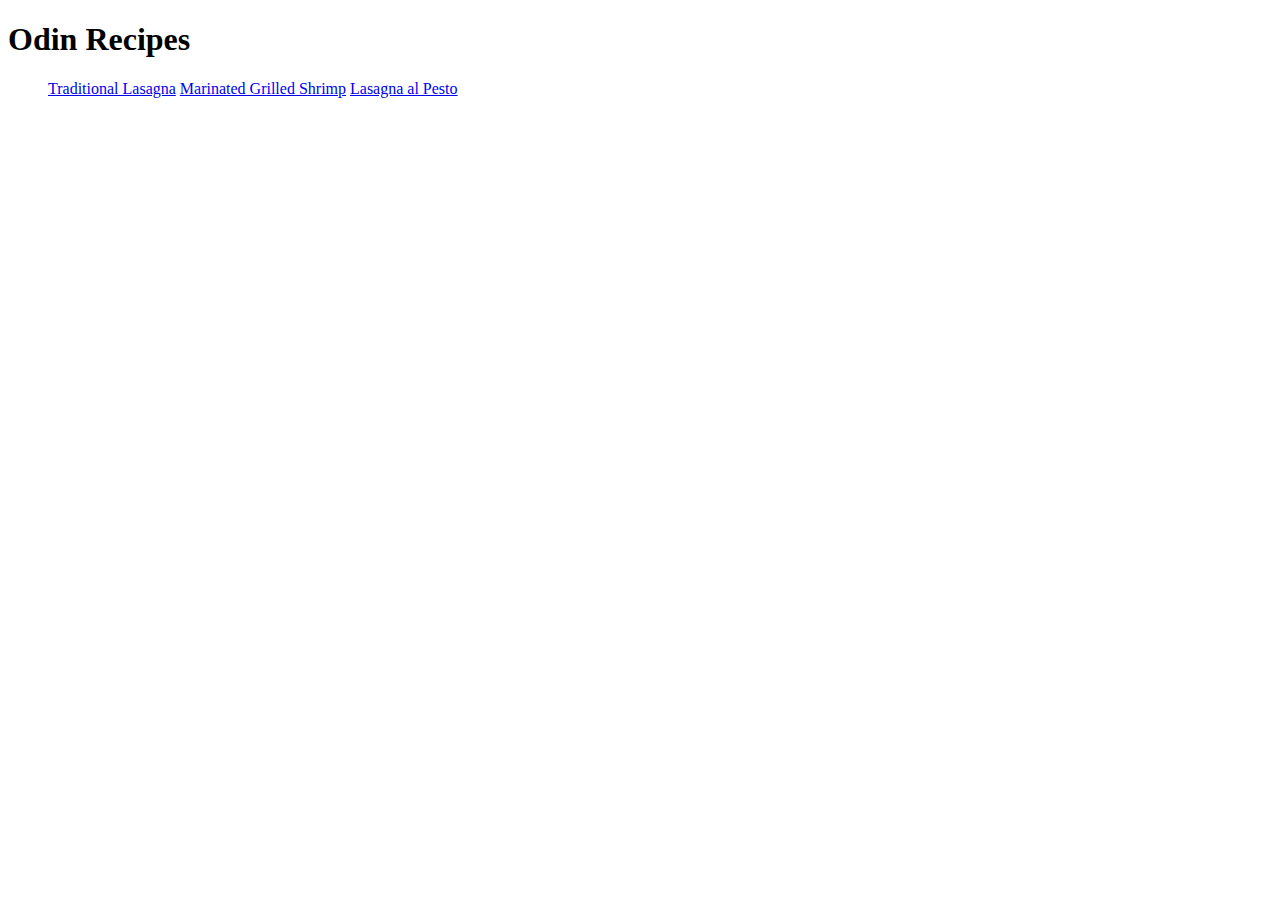
==== index.html @ 731565d5 "Add recipes directory with contents" ====
<!DOCTYPE html>
<html lang="en">
<head>
    <meta charset="UTF-8">
    <meta name="viewport" content="width=device-width, initial-scale=1.0">
    <title>Document</title>
</head>
<body>
    <h1>Odin Recipes</h1>
    <ul>
    <a href="recipes/lasagna.html">Traditional Lasagna</a>
    <a href="recipes/shrimp.html">Marinated Grilled Shrimp</a>
    <a href="recipes/lasagna.html">Lasagna al Pesto</a>
</ul>
</body>
</html>
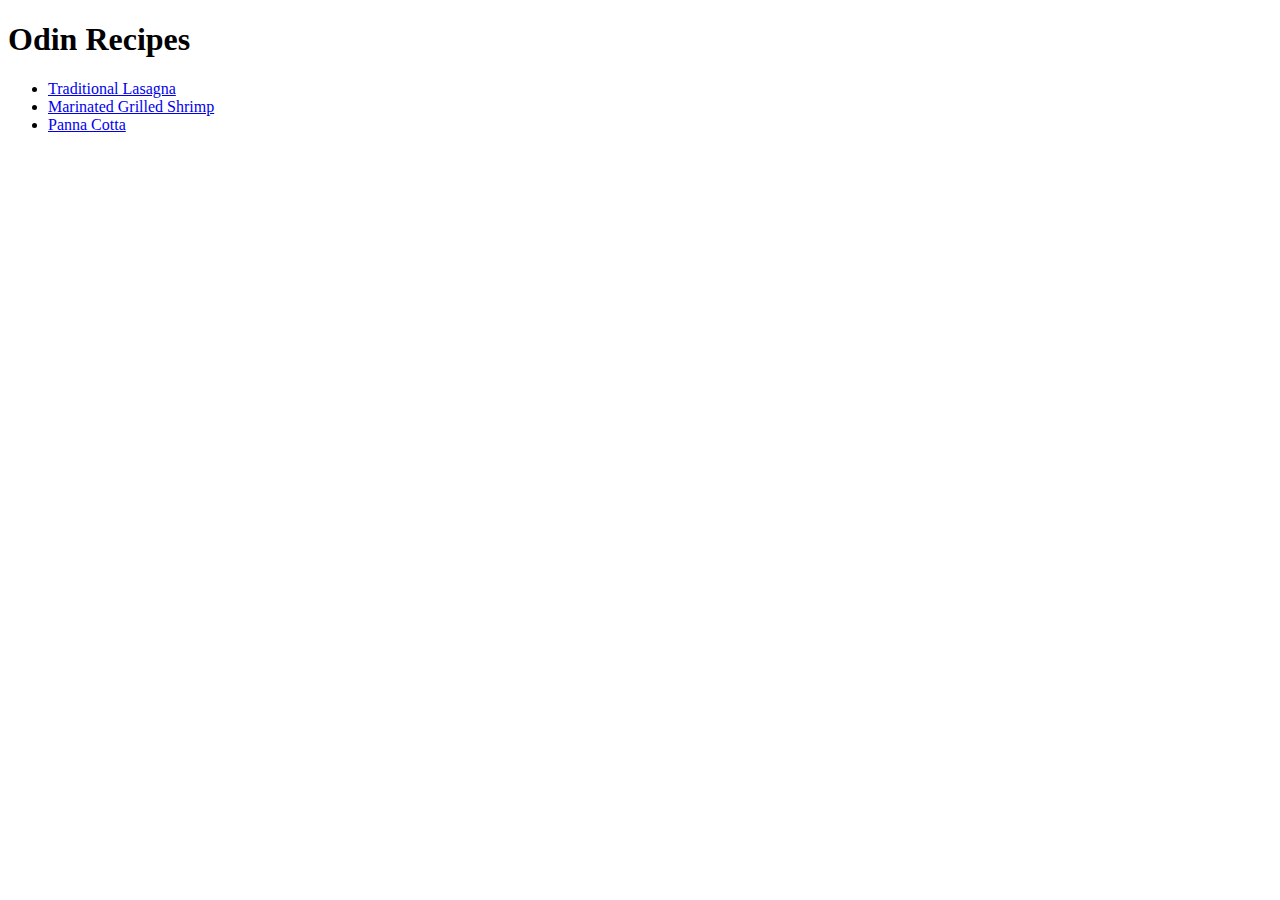
==== commit 1e1f8064: "Update index and panna cotta recipes, add panna cotta image" ====
--- a/index.html
+++ b/index.html
@@ -8,9 +8,9 @@
 <body>
     <h1>Odin Recipes</h1>
     <ul>
-    <a href="recipes/lasagna.html">Traditional Lasagna</a>
-    <a href="recipes/shrimp.html">Marinated Grilled Shrimp</a>
-    <a href="recipes/lasagna.html">Lasagna al Pesto</a>
+    <li><a href="recipes/lasagna.html">Traditional Lasagna</a></li>
+    <li><a href="recipes/shrimp.html">Marinated Grilled Shrimp</a></li>
+    <li><a href="recipes/panna_cotta.html">Panna Cotta</a></li>
 </ul>
 </body>
 </html>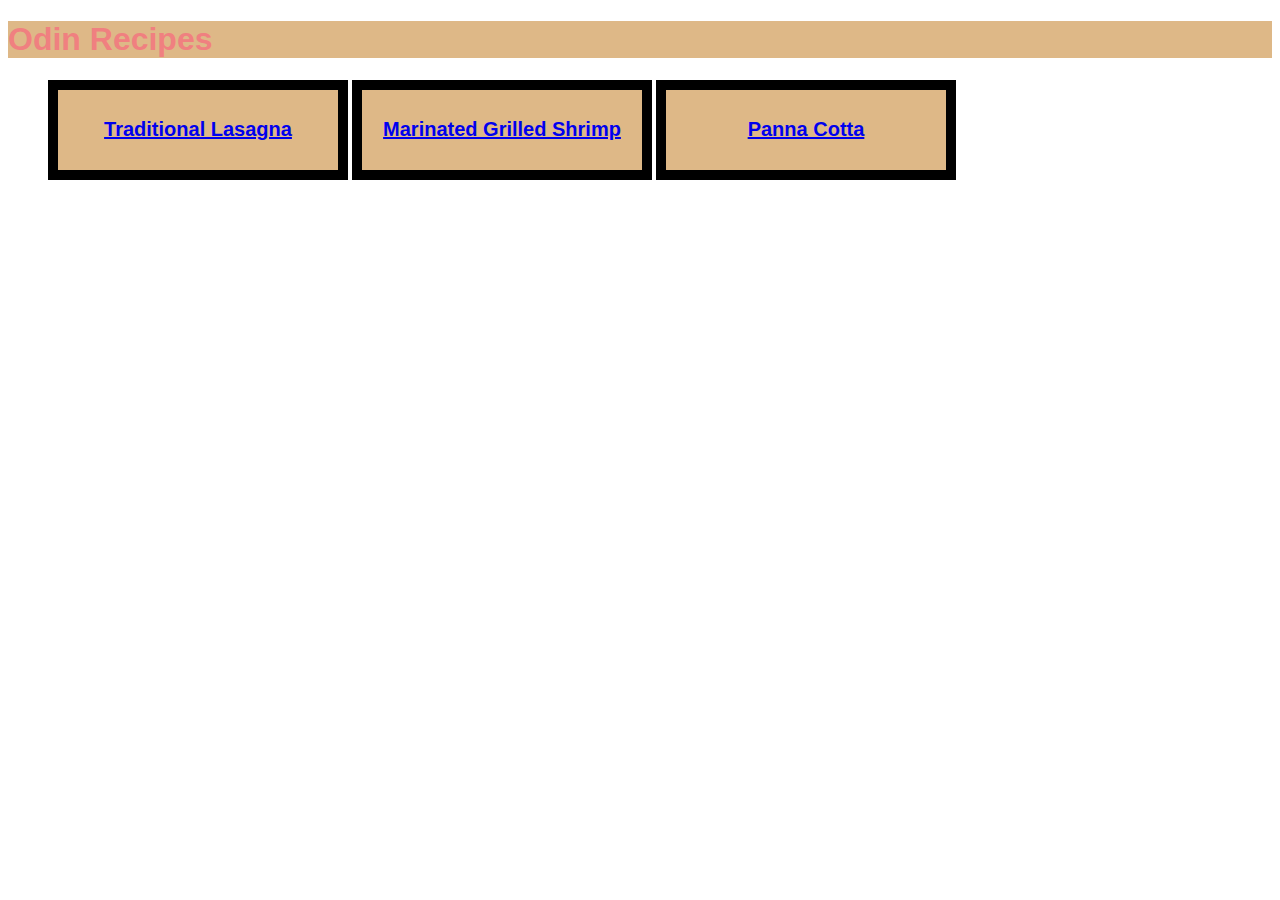
==== commit 9cfe7506: "Edit style" ====
--- a/index.html
+++ b/index.html
@@ -3,14 +3,15 @@
 <head>
     <meta charset="UTF-8">
     <meta name="viewport" content="width=device-width, initial-scale=1.0">
+    <link rel="stylesheet" href="style.css">
     <title>Document</title>
 </head>
-<body>
-    <h1>Odin Recipes</h1>
-    <ul>
-    <li><a href="recipes/lasagna.html">Traditional Lasagna</a></li>
-    <li><a href="recipes/shrimp.html">Marinated Grilled Shrimp</a></li>
-    <li><a href="recipes/panna_cotta.html">Panna Cotta</a></li>
+<body>   
+    <h1 class="header">Odin Recipes</h1>
+    <ul id="option">
+    <button><a href="recipes/lasagna.html">Traditional Lasagna</a></button>
+    <button><a href="recipes/shrimp.html">Marinated Grilled Shrimp</a></button>
+    <button><a href="recipes/panna_cotta.html">Panna Cotta</a></button>
 </ul>
 </body>
 </html>--- a/style.css
+++ b/style.css
@@ -0,0 +1,19 @@
+.header{
+    color: lightcoral;
+    background-color: burlywood;
+    font-family: 'Franklin Gothic Medium', 'Arial Narrow', Arial, sans-serif;
+    width: auto;
+}
+
+button{
+    box-sizing: border-box;
+    background-color: burlywood;
+    text-align: center;
+    color: lightcoral;
+    font-size: 20px;
+    font-weight: bold;
+    height: 100px;
+    width: 300px;
+    border: 10px solid black;
+    margin: 0 auto;
+    }
